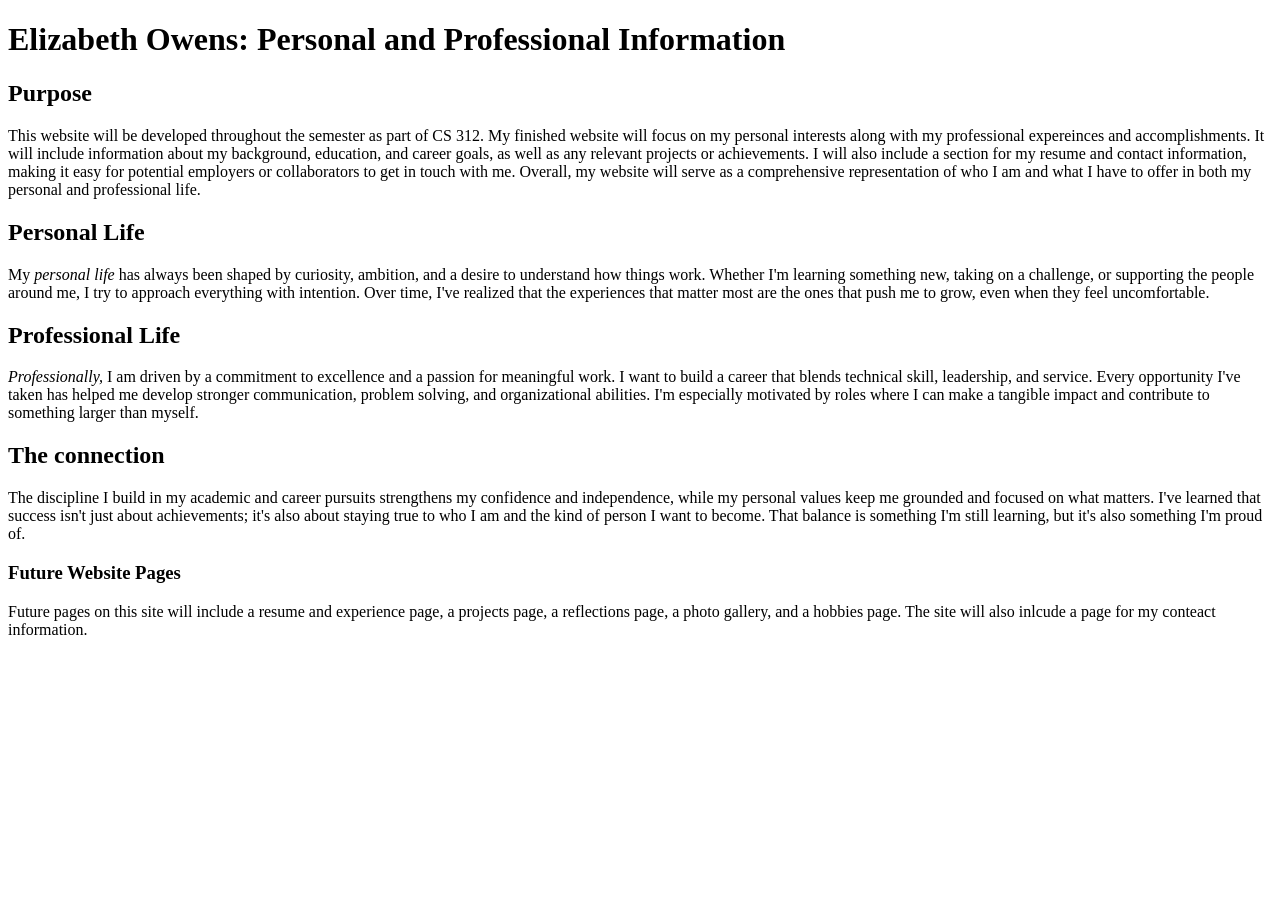
==== index.html @ 75bfb949 "update homepage for Module 2 Corrected typos and formatting issues in the HTML content." ====
<!DOCTYPE html>
<html lang="en">
<head>
<meta charset="UTF-8">
<title>Elizabeth Owens: Personal and Professional Information</title>
</head>
<body>
<!-- Elizabeth Owens 06-02-2026 Module 2 -->
<h1>Elizabeth Owens: Personal and Professional Information</h1>
<h2>Purpose</h2>
<p>
This website will be developed throughout the semester as part of CS 312.
My finished website will focus on my personal interests along with my professional expereinces and accomplishments. 
It will include information about my background, education, and career goals, as well as any relevant projects or achievements.
I will also include a section for my resume and contact information, making it easy for potential employers or collaborators to get in touch with me.
Overall, my website will serve as a comprehensive representation of who I am and what I have to offer in both my personal and professional life.
</p>
<h2>Personal Life</h2>
<p>
    My <em>personal life</em> has always been shaped by 
    curiosity, ambition, and a desire to understand how things 
    work. Whether I'm learning something new, taking on a challenge, or supporting the people 
    around me, I try to approach everything with intention. Over time, I've realized that the 
    experiences that matter most are the ones that push me to grow, even when they feel uncomfortable.
</p>
<h2>Professional Life</h2>
<p>
    <em>Professionally,</em> I am driven by a commitment to excellence and a passion for meaningful
    work. I want to build a career that blends technical skill, leadership, and service. Every opportunity I've taken
  has helped me develop stronger communication, problem solving, and organizational abilities. I'm especially motivated by 
  roles where I can make a tangible impact and contribute to something larger than myself.
</p>
<h2>The connection</h2>
<p>The discipline I build in my academic and career pursuits strengthens my confidence and independence, 
    while my personal values keep me grounded and focused on what matters. I've learned that success 
isn't just about achievements; it's also about staying true to who I am and the kind of 
person I want to become. That balance is something I'm still learning, but it's 
also something I'm proud of.</p>
<h3>Future Website Pages</h3>
<p>Future pages on this site will include a resume and experience page, 
    a projects page, a reflections page, a photo gallery, and a hobbies page. 
    The site will also inlcude a page for my conteact information.
</p>
</body>
</html>
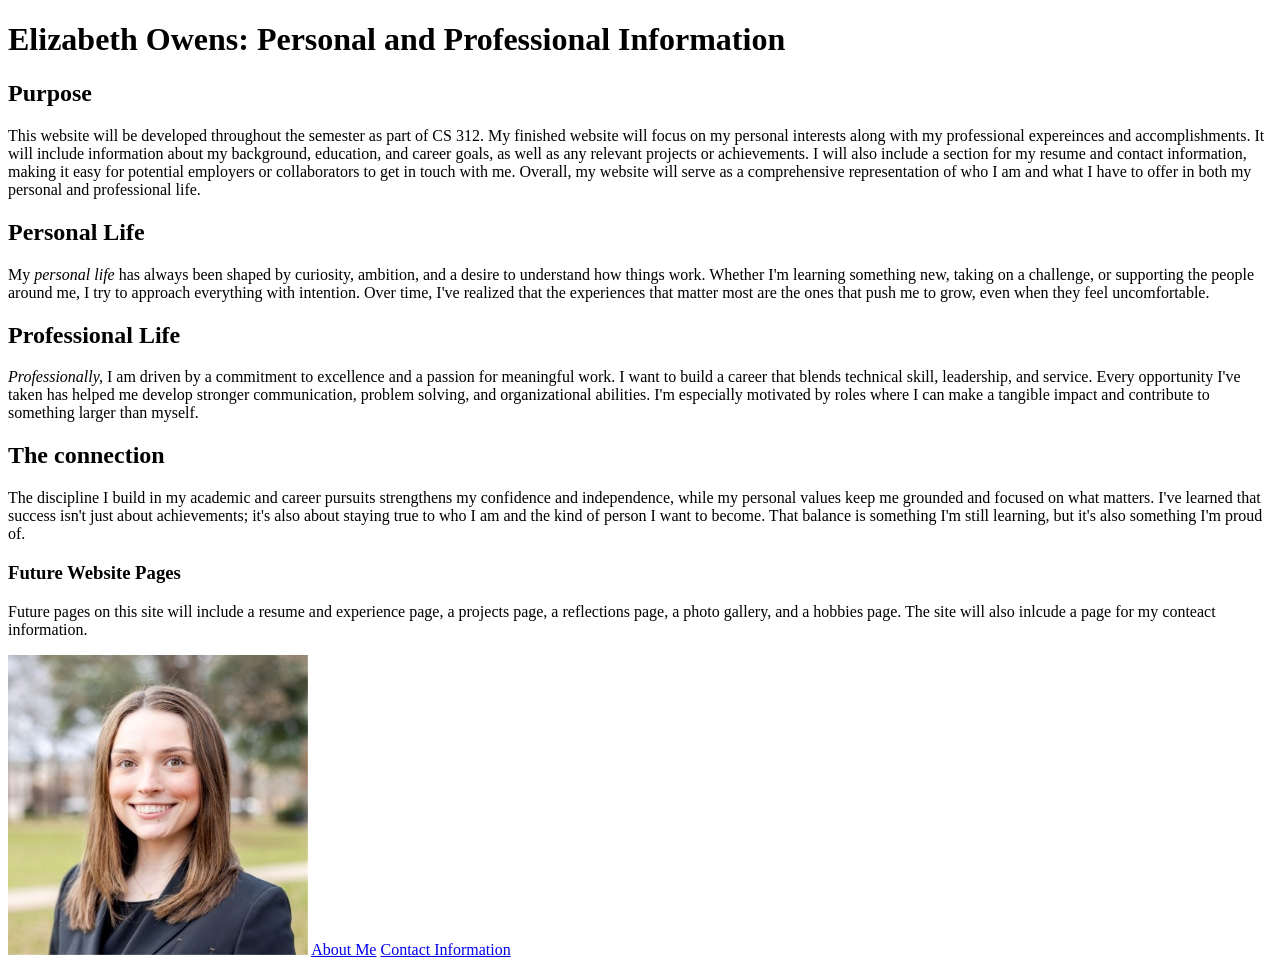
==== commit 32545eb5: "Module 3 Site Expansion" ====
--- a/index.html
+++ b/index.html
@@ -41,5 +41,9 @@
     a projects page, a reflections page, a photo gallery, and a hobbies page. 
     The site will also inlcude a page for my conteact information.
 </p>
+<img src="headshot.jpg" alt="Elizabeth Owens headshot" width="300">
+<a href="about.html">About Me</a>
+<a href="contact.html">Contact Information</a>
+
 </body>
-</html>
+</html>
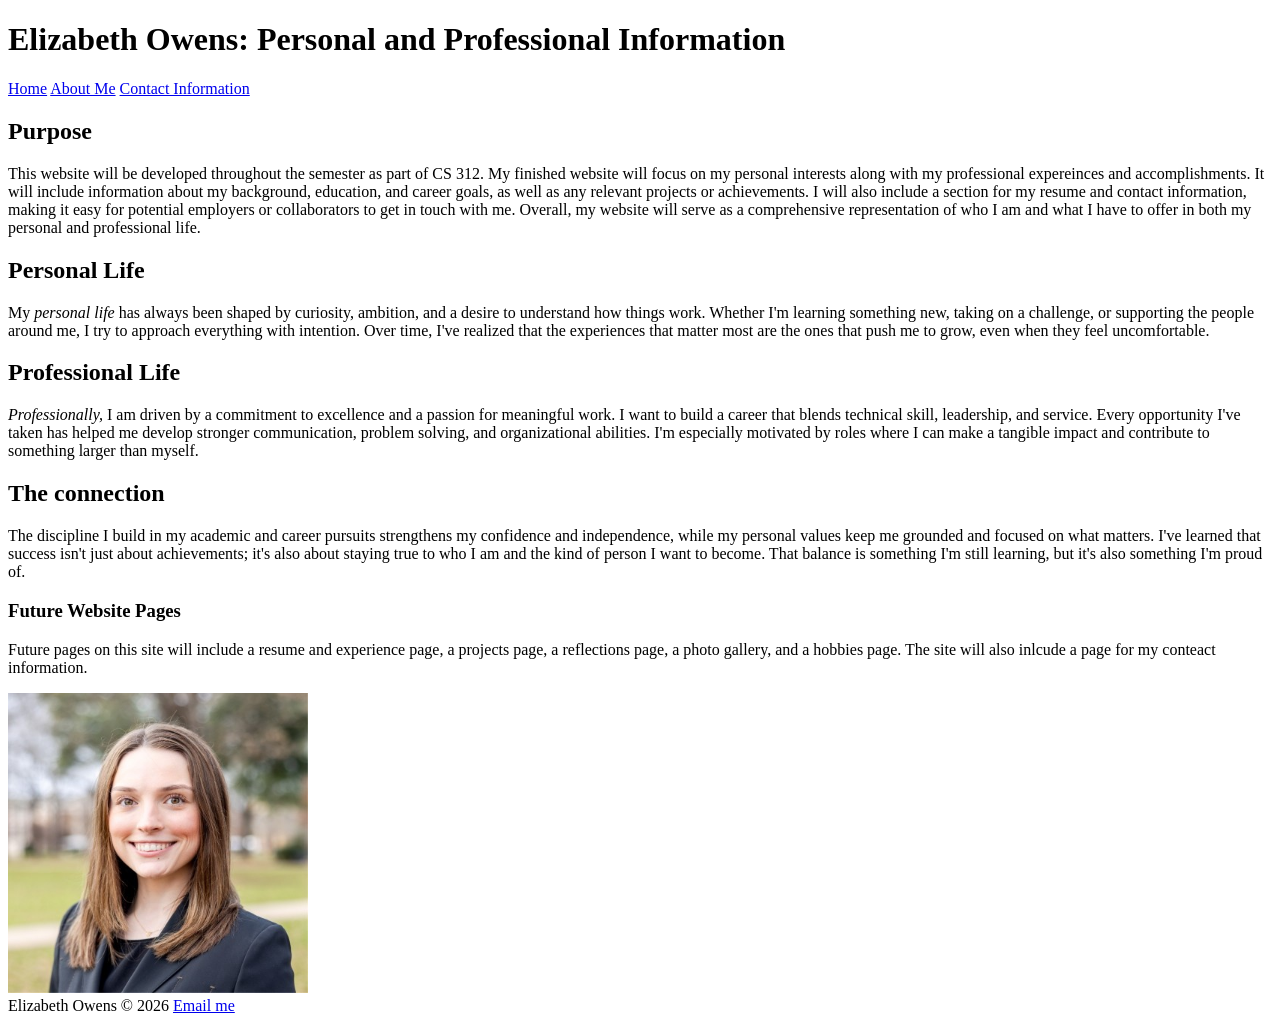
==== commit 428783cc: "Module 4 Site Organization" ====
--- a/index.html
+++ b/index.html
@@ -1,12 +1,26 @@
 <!DOCTYPE html>
 <html lang="en">
+
 <head>
 <meta charset="UTF-8">
 <title>Elizabeth Owens: Personal and Professional Information</title>
 </head>
+
 <body>
-<!-- Elizabeth Owens 06-02-2026 Module 2 -->
-<h1>Elizabeth Owens: Personal and Professional Information</h1>
+<!-- Elizabeth Owens 06-10-2026 Module 4 -->
+
+<header>
+    <h1>Elizabeth Owens: Personal and Professional Information</h1>
+</header>
+
+<nav>
+    <a href="index.html">Home</a>
+    <a href="about.html">About Me</a>
+    <a href="contact.html">Contact Information</a>
+</nav>
+
+<main>
+
 <h2>Purpose</h2>
 <p>
 This website will be developed throughout the semester as part of CS 312.
@@ -15,6 +29,7 @@
 I will also include a section for my resume and contact information, making it easy for potential employers or collaborators to get in touch with me.
 Overall, my website will serve as a comprehensive representation of who I am and what I have to offer in both my personal and professional life.
 </p>
+
 <h2>Personal Life</h2>
 <p>
     My <em>personal life</em> has always been shaped by 
@@ -23,6 +38,7 @@
     around me, I try to approach everything with intention. Over time, I've realized that the 
     experiences that matter most are the ones that push me to grow, even when they feel uncomfortable.
 </p>
+
 <h2>Professional Life</h2>
 <p>
     <em>Professionally,</em> I am driven by a commitment to excellence and a passion for meaningful
@@ -30,20 +46,26 @@
   has helped me develop stronger communication, problem solving, and organizational abilities. I'm especially motivated by 
   roles where I can make a tangible impact and contribute to something larger than myself.
 </p>
+
 <h2>The connection</h2>
 <p>The discipline I build in my academic and career pursuits strengthens my confidence and independence, 
     while my personal values keep me grounded and focused on what matters. I've learned that success 
 isn't just about achievements; it's also about staying true to who I am and the kind of 
 person I want to become. That balance is something I'm still learning, but it's 
 also something I'm proud of.</p>
+
 <h3>Future Website Pages</h3>
 <p>Future pages on this site will include a resume and experience page, 
     a projects page, a reflections page, a photo gallery, and a hobbies page. 
     The site will also inlcude a page for my conteact information.
 </p>
+
 <img src="headshot.jpg" alt="Elizabeth Owens headshot" width="300">
-<a href="about.html">About Me</a>
-<a href="contact.html">Contact Information</a>
+</main>
+<footer>
+    Elizabeth Owens &copy; 2026 <a href="mailto:elowens1@crimson.ua.edu">Email me</a>
+</footer>
+</body>
+   
 
-</body>
 </html>
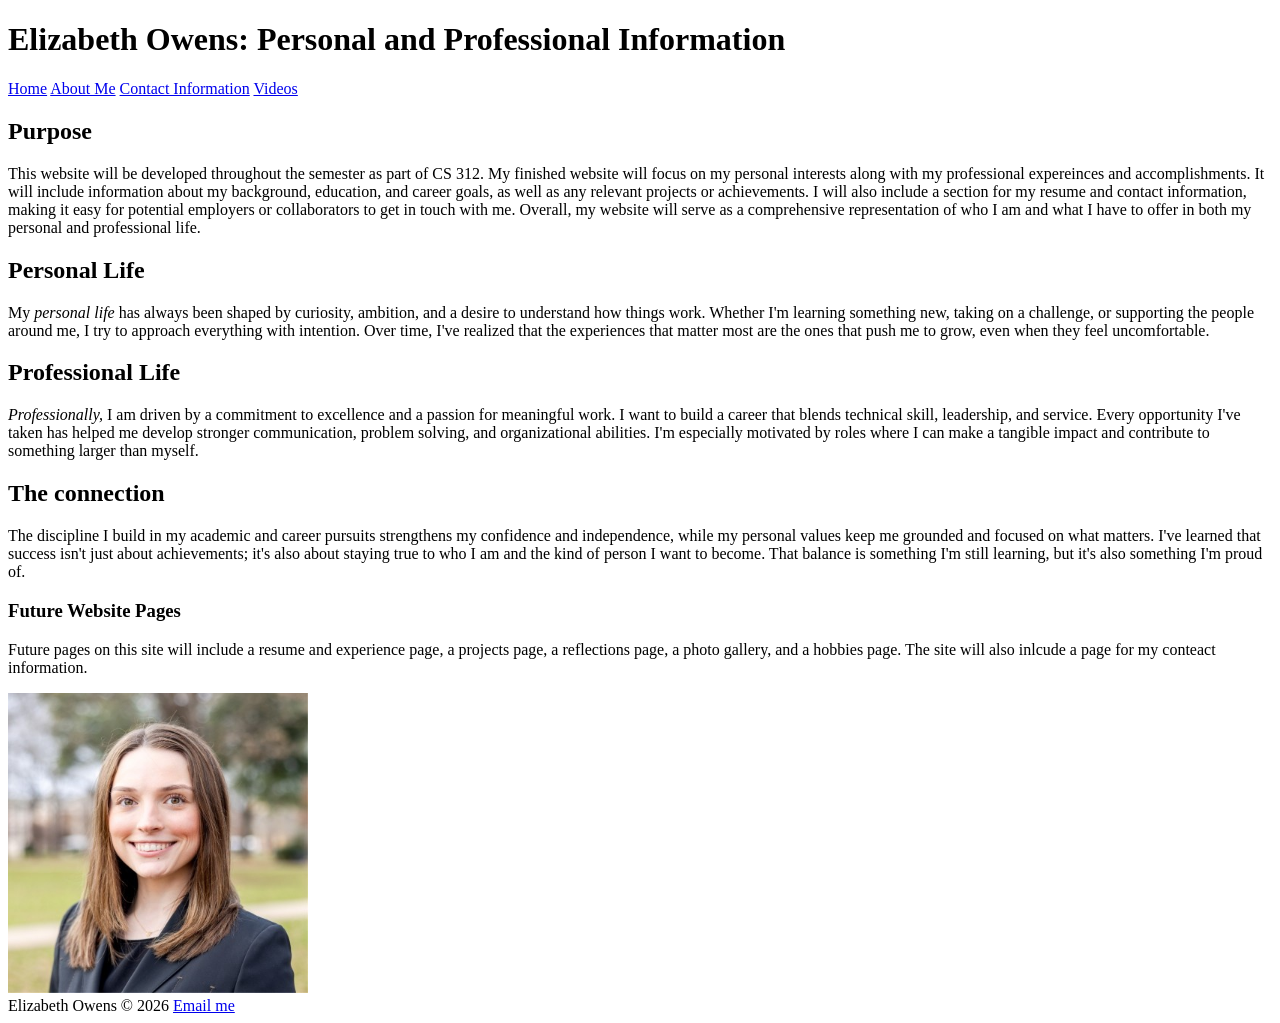
==== commit 32c1b652: "Update index.html with new navigation link and corrections Added a 'Videos' link to the navigation a" ====
--- a/index.html
+++ b/index.html
@@ -17,6 +17,7 @@
     <a href="index.html">Home</a>
     <a href="about.html">About Me</a>
     <a href="contact.html">Contact Information</a>
+    <a href="videos.html">Videos</a>
 </nav>
 
 <main>
@@ -68,4 +69,4 @@
 </body>
    
 
-</html>+</html>
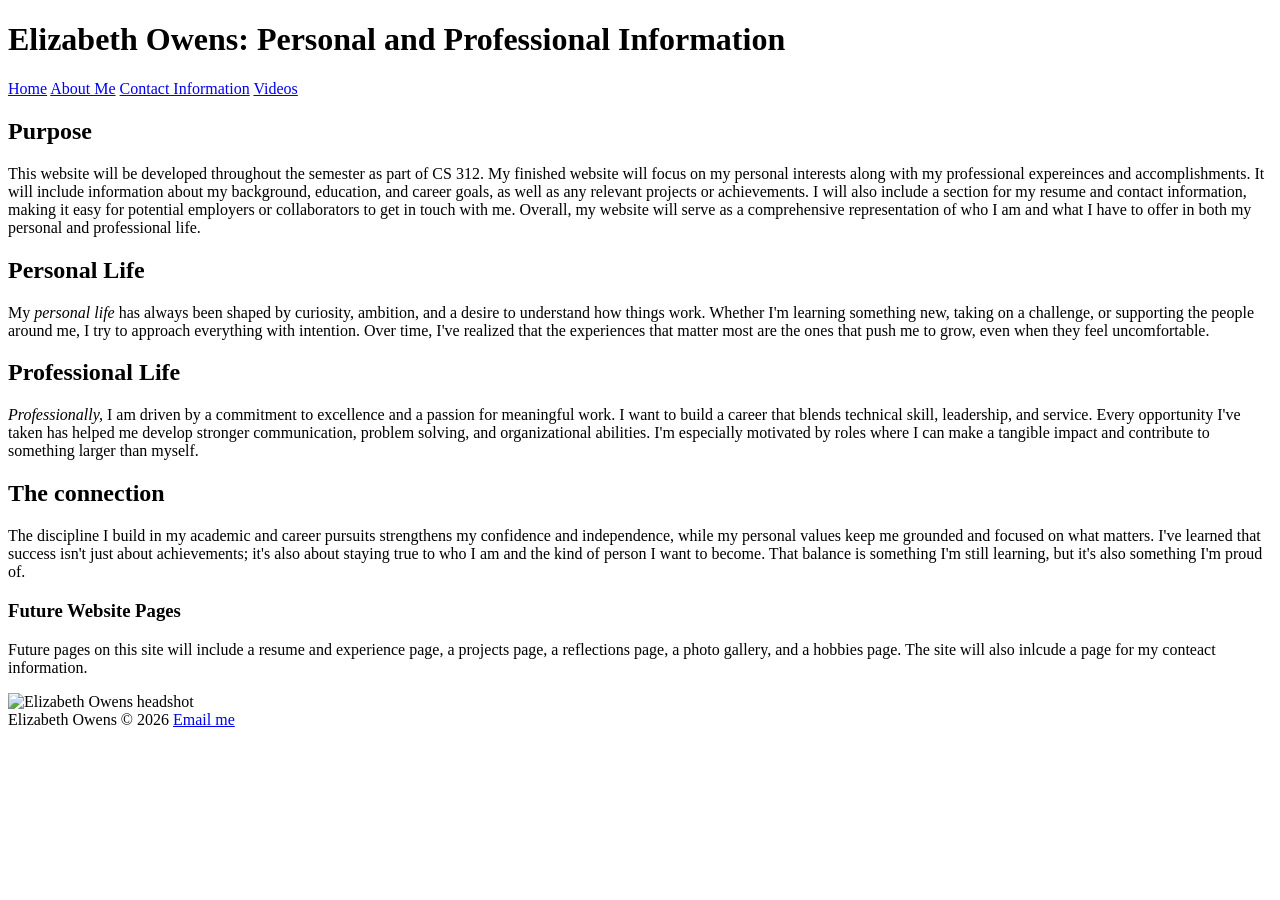
==== commit cb8a4538: "Add files via upload" ====
--- a/index.html
+++ b/index.html
@@ -1,13 +1,15 @@
 <!DOCTYPE html>
 <html lang="en">
+<head>
+<link rel="stylesheet" type="text/css" href="styles/style.css">
 
-<head>
+
 <meta charset="UTF-8">
 <title>Elizabeth Owens: Personal and Professional Information</title>
 </head>
 
 <body>
-<!-- Elizabeth Owens 06-10-2026 Module 4 -->
+<!-- Elizabeth Owens 07-05-2026 Module 7 -->
 
 <header>
     <h1>Elizabeth Owens: Personal and Professional Information</h1>
@@ -61,7 +63,7 @@
     The site will also inlcude a page for my conteact information.
 </p>
 
-<img src="headshot.jpg" alt="Elizabeth Owens headshot" width="300">
+<img src="images/headshot.jpg" alt="Elizabeth Owens headshot" width="300">
 </main>
 <footer>
     Elizabeth Owens &copy; 2026 <a href="mailto:elowens1@crimson.ua.edu">Email me</a>
@@ -69,4 +71,4 @@
 </body>
    
 
-</html>
+</html>
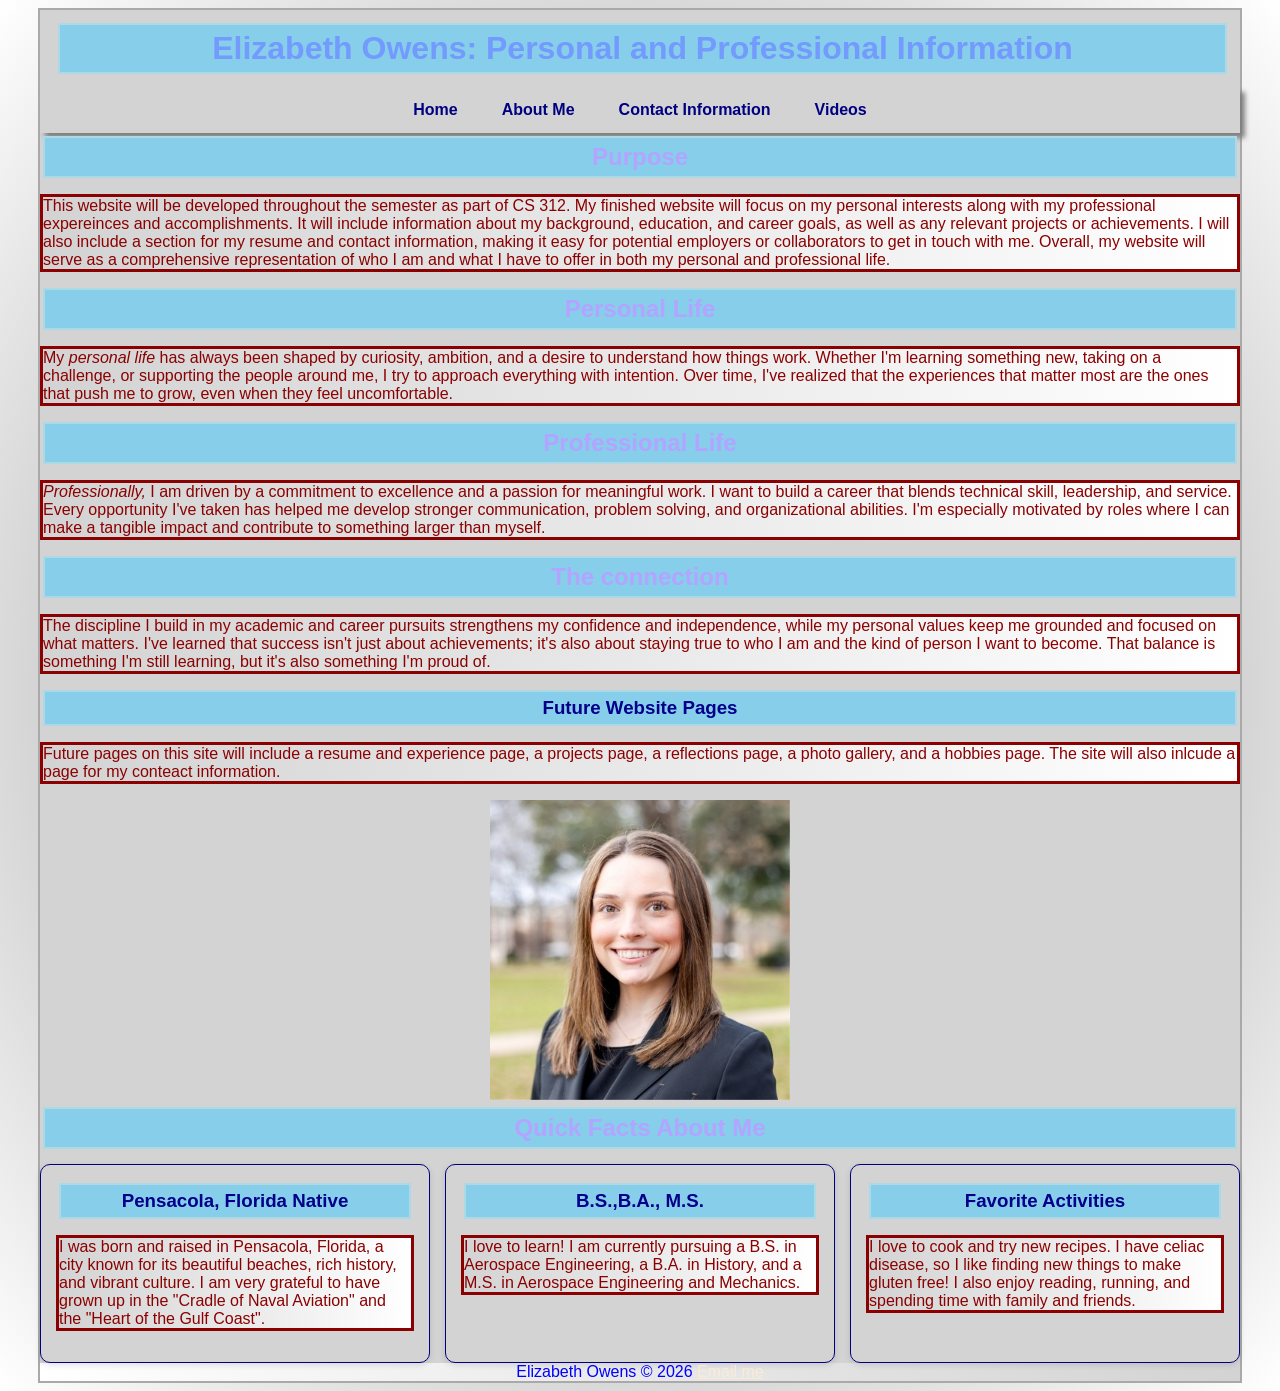
==== commit 1dac7f39: "Module 9 Modern Layout" ====
--- a/index.html
+++ b/index.html
@@ -10,7 +10,7 @@
 
 <body>
 <!-- Elizabeth Owens 07-05-2026 Module 7 -->
-
+<div id="wrapper">
 <header>
     <h1>Elizabeth Owens: Personal and Professional Information</h1>
 </header>
@@ -64,11 +64,37 @@
 </p>
 
 <img src="images/headshot.jpg" alt="Elizabeth Owens headshot" width="300">
+ <section id="quick-facts">
+                    <h2>Quick Facts About Me</h2>
+
+                    <div class="cards">
+                        <article class="card">
+                            <h3>Pensacola, Florida Native</h3>
+                            <p>
+                                I was born and raised in Pensacola, Florida, a city known for its beautiful beaches, rich history, and vibrant culture. I am very grateful to have grown up in the "Cradle of Naval Aviation" and the "Heart of the Gulf Coast".
+                            </p>
+                        </article>
+
+                        <article class="card">
+                            <h3>B.S.,B.A., M.S.</h3>
+                            <p>
+                                I love to learn! I am currently pursuing a B.S. in Aerospace Engineering, a B.A. in History, and a M.S. in Aerospace Engineering and Mechanics.
+                            </p>
+                        </article>
+
+                        <article class="card">
+                            <h3>Favorite Activities</h3>
+                            <p>
+                                I love to cook and try new recipes. I have celiac disease, so I like finding new things to make gluten free! I also enjoy reading, running, and spending time with family and friends.
+                            </p>
+                        </article>
+                    </div>
+                </section>
+
 </main>
 <footer>
     Elizabeth Owens &copy; 2026 <a href="mailto:elowens1@crimson.ua.edu">Email me</a>
 </footer>
-</body>
-   
-
+</div>
+</body>  
 </html>
--- a/styles/style.css
+++ b/styles/style.css
@@ -0,0 +1,115 @@
+/* Elizabeth Owens Module 7 */ 
+body{
+    color: blue;
+    background: radial-gradient(gray,white);
+    font-family:'Trebuchet MS', 'Lucida Sans Unicode', 'Lucida Grande', 'Lucida Sans', Arial, sans-serif;
+}
+p{
+    color: darkred;
+    border:3px darkred solid;
+    text-align: left;
+    background-image: linear-gradient(to right, lightgray, white);
+    
+}
+h1{
+    background-color: skyblue;
+    border: 2px solid lightblue;
+    padding: 5px;
+    margin: 3px;
+    color: rgb(115, 154, 253)
+}
+h2{
+    background-color: skyblue;
+    border: 2px solid lightblue;
+    padding: 5px;
+    margin: 3px;
+    color: rgb(178, 164, 255);
+}
+h3{
+    background-color: skyblue;
+    border: 2px solid lightblue;
+    padding: 5px;
+    margin: 3px;
+}
+a{
+    text-align: center;
+    color:antiquewhite;
+}
+header{
+    border-radius:10%;
+padding-top: 10px;
+    padding-right: 10px;
+    padding-bottom: 10px;
+    padding-left: 15px;
+    text-align: center;
+}
+nav{
+    text-align: center;
+    box-shadow: 5px 5px 5px gray;
+    list-style: none;
+    margin: auto;
+    display: flex;
+    flex-wrap: wrap;
+    text-decoration: none;
+    justify-content: center;
+}
+nav ul{
+    list-style-type: none;
+    margin: 0;
+    padding: 0;
+    display: flex;
+    justify-content: center;
+    flex-wrap: wrap;
+}
+nav a{
+    display: block;
+    color: navy;
+    text-decoration: none;
+    font-weight: bold;
+    padding: 14px 22px;
+}
+nav a:hover{
+    background-color: lightblue;
+    color:gray;
+}
+nav a:focus{
+    background-color: lightblue;
+    color:gray;
+}
+
+footer{
+    text-align: center;
+    background-image: linear-gradient(to left, lightgray, white);
+}
+
+main{
+    color: darkblue;
+    text-align: center;
+}
+li{
+    text-align:left;
+}
+
+#wrapper{
+    width: 100%;
+    margin: auto auto;
+    max-width: 1200px;
+    background-color: lightgray;
+    border: 2px solid darkgray;
+}
+
+.cards{
+    display:flex;
+    gap:15px;
+    margin-top: 15px;
+    flex-wrap:wrap;
+}
+.card{
+    background-color:lightgray;
+    padding:15px;
+    border: 1px solid navy;
+    border-radius:10px;
+    box-shadow: 0 2px 6px rgba(0,0,0,0.12);
+    flex:1;
+    min-width:180px;
+}
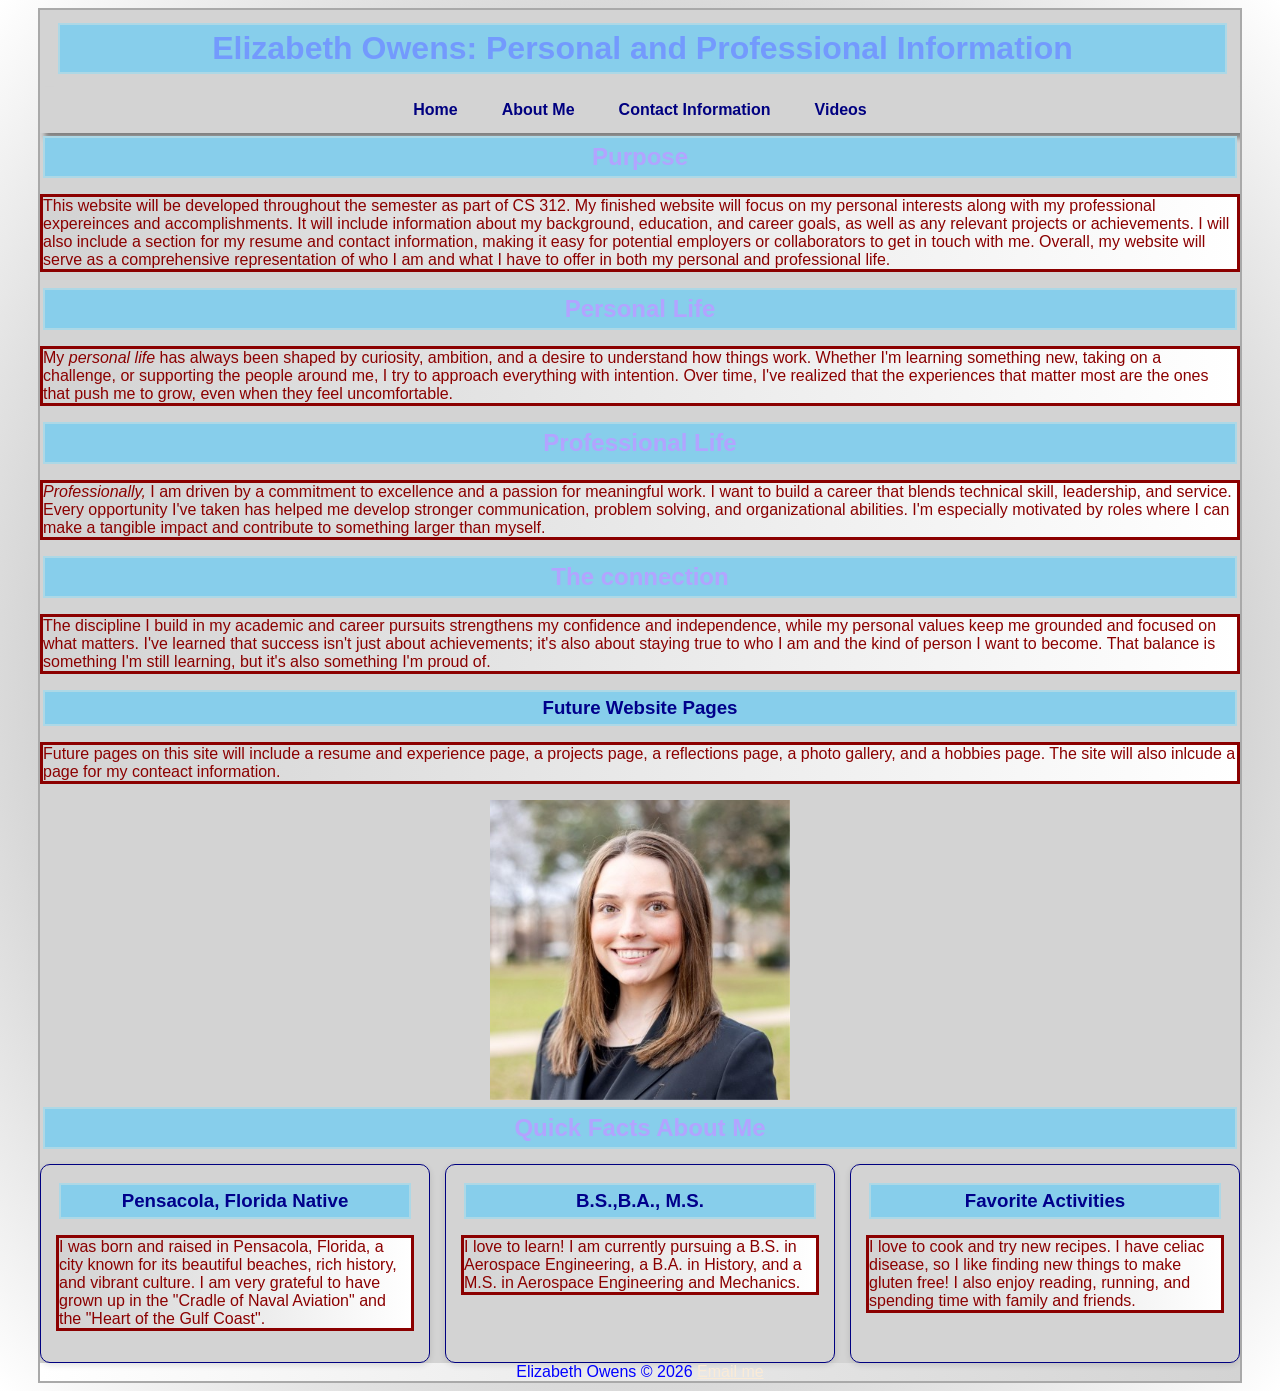
==== commit 386cb27d: "Module 10 Responsive Design" ====
--- a/index.html
+++ b/index.html
@@ -5,6 +5,7 @@
 
 
 <meta charset="UTF-8">
+<meta name="viewport" content="width=device-width, initial-scale=1.0">
 <title>Elizabeth Owens: Personal and Professional Information</title>
 </head>
 
--- a/styles/style.css
+++ b/styles/style.css
@@ -96,6 +96,7 @@
     max-width: 1200px;
     background-color: lightgray;
     border: 2px solid darkgray;
+    overflow:hidden;
 }
 
 .cards{
@@ -113,3 +114,79 @@
     flex:1;
     min-width:180px;
 }
+/* Module 10 Responsive Styles */
+iframe { 
+    max-width: 100%; 
+} 
+img{
+    max-width: 100%;
+    height: auto;
+}
+@media only screen and (max-width: 900px) {
+    #wrapper {
+        width: 95%;
+        margin: 15px auto;
+    }
+    .layout {
+        flex-direction: column;
+    }
+    main {
+        width: auto;
+    }
+    aside {
+        width: auto;
+    }
+    nav a {
+        padding: 12px 16px;
+        font-size: 0.95em;
+    }
+    .cards {
+        flex-direction: column;
+    }
+}
+@media only screen and (max-width: 600px){
+    body{
+        background-color: #FFFFFF;
+    }
+    #wrapper{
+        width:100%;
+        margin:auto;
+        border-radius:0;
+        box-shadow:none;
+    }
+    header{
+        padding: 20px 15px;
+    }
+    header h1{
+        font-size: 1.6em;
+    }
+    header p{
+        font-size:1em;
+    }
+    nav ul{
+        flex-direction:column;
+    }
+    nav{
+        flex-direction: column;
+    }
+    nav a{
+            text-align:center;
+            padding:12px;
+    }
+    
+    .layout{
+        padding:12px;
+        gap:12px;
+    }
+    main{
+        padding:15px;
+    }
+    aside{
+        padding:15px;
+    }
+    .card{
+        min-width:0;
+    }
+}
+
+
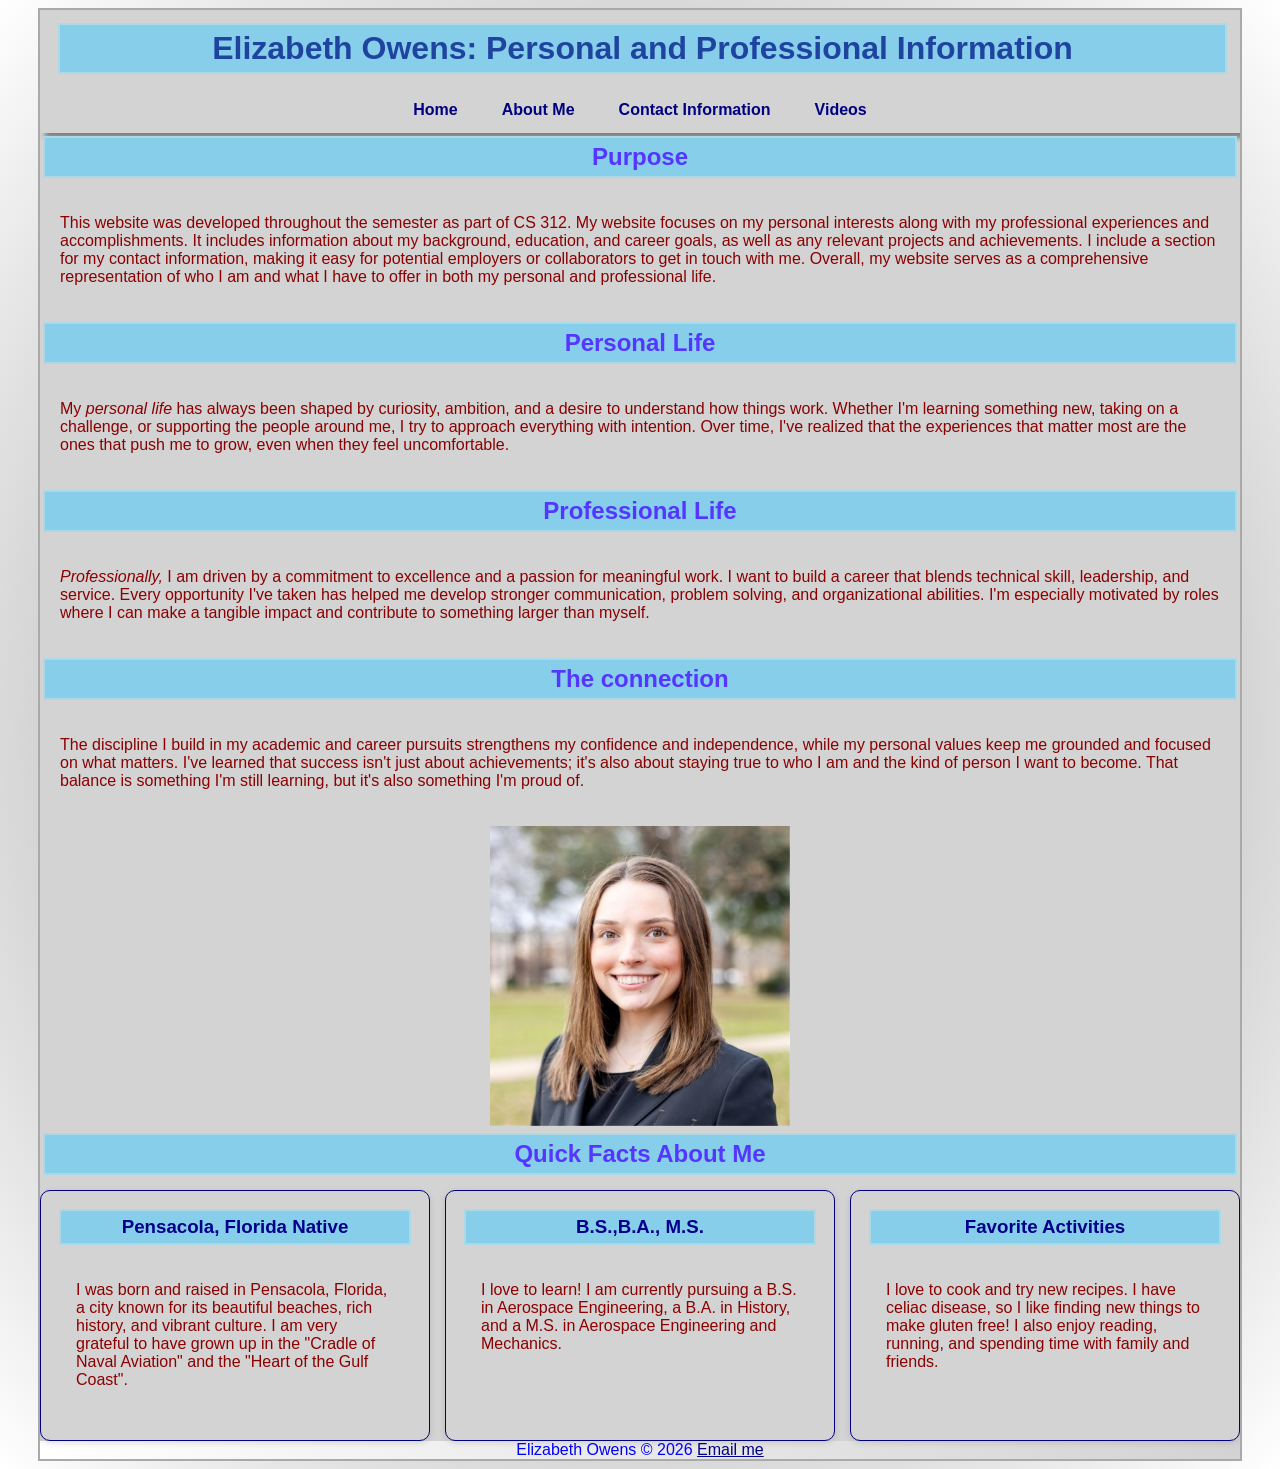
==== commit 44ea77b7: "Final Project" ====
--- a/index.html
+++ b/index.html
@@ -27,11 +27,11 @@
 
 <h2>Purpose</h2>
 <p>
-This website will be developed throughout the semester as part of CS 312.
-My finished website will focus on my personal interests along with my professional expereinces and accomplishments. 
-It will include information about my background, education, and career goals, as well as any relevant projects or achievements.
-I will also include a section for my resume and contact information, making it easy for potential employers or collaborators to get in touch with me.
-Overall, my website will serve as a comprehensive representation of who I am and what I have to offer in both my personal and professional life.
+This website was developed throughout the semester as part of CS 312.
+My website focuses on my personal interests along with my professional experiences and accomplishments.
+It includes information about my background, education, and career goals, as well as any relevant projects and achievements.
+I include a section for my contact information, making it easy for potential employers or collaborators to get in touch with me.
+Overall, my website serves as a comprehensive representation of who I am and what I have to offer in both my personal and professional life.
 </p>
 
 <h2>Personal Life</h2>
@@ -58,11 +58,6 @@
 person I want to become. That balance is something I'm still learning, but it's 
 also something I'm proud of.</p>
 
-<h3>Future Website Pages</h3>
-<p>Future pages on this site will include a resume and experience page, 
-    a projects page, a reflections page, a photo gallery, and a hobbies page. 
-    The site will also inlcude a page for my conteact information.
-</p>
 
 <img src="images/headshot.jpg" alt="Elizabeth Owens headshot" width="300">
  <section id="quick-facts">
--- a/styles/style.css
+++ b/styles/style.css
@@ -6,9 +6,8 @@
 }
 p{
     color: darkred;
-    border:3px darkred solid;
     text-align: left;
-    background-image: linear-gradient(to right, lightgray, white);
+    padding: 20px;
     
 }
 h1{
@@ -16,14 +15,14 @@
     border: 2px solid lightblue;
     padding: 5px;
     margin: 3px;
-    color: rgb(115, 154, 253)
+    color: rgb(31, 68, 160);
 }
 h2{
     background-color: skyblue;
     border: 2px solid lightblue;
     padding: 5px;
     margin: 3px;
-    color: rgb(178, 164, 255);
+    color: rgb(84, 54, 255);
 }
 h3{
     background-color: skyblue;
@@ -33,7 +32,7 @@
 }
 a{
     text-align: center;
-    color:antiquewhite;
+    color: darkblue;
 }
 header{
     border-radius:10%;
